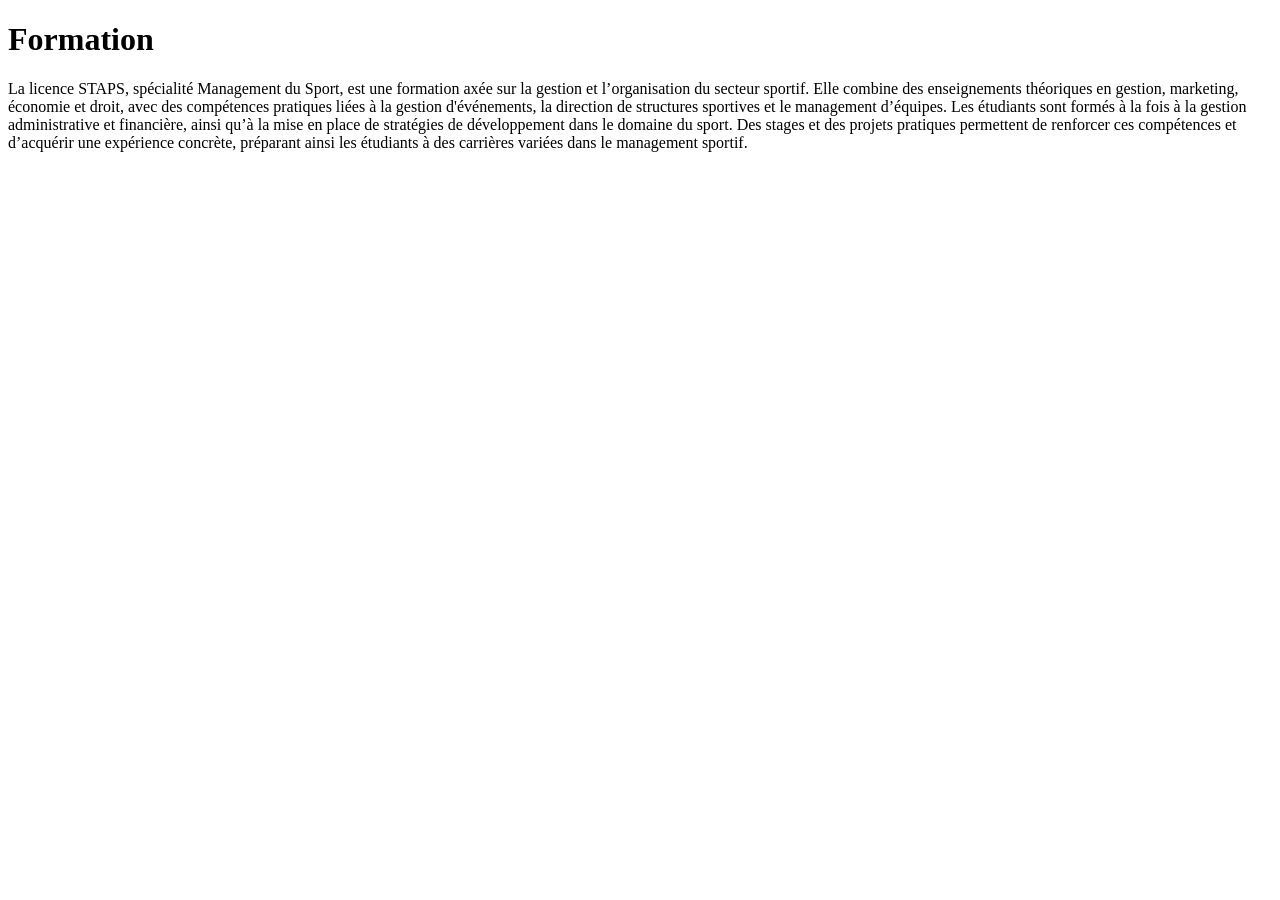
==== formation.html @ dde78c76 "Add files via upload" ====
<!DOCTYPE html>
<html>
<head>
	<meta charset="utf-8">
	<meta name="viewport" content="width=device-width, initial-scale=1">
	<title></title>
</head>
<body>

	<h1> Formation </h1>
<p>La licence STAPS, spécialité Management du Sport, est une formation axée sur la gestion et l’organisation du secteur sportif. Elle combine des enseignements théoriques en gestion, marketing, économie et droit, avec des compétences pratiques liées à la gestion d'événements, la direction de structures sportives et le management d’équipes. Les étudiants sont formés à la fois à la gestion administrative et financière, ainsi qu’à la mise en place de stratégies de développement dans le domaine du sport. Des stages et des projets pratiques permettent de renforcer ces compétences et d’acquérir une expérience concrète, préparant ainsi les étudiants à des carrières variées dans le management sportif.</p>

</body>
</html>
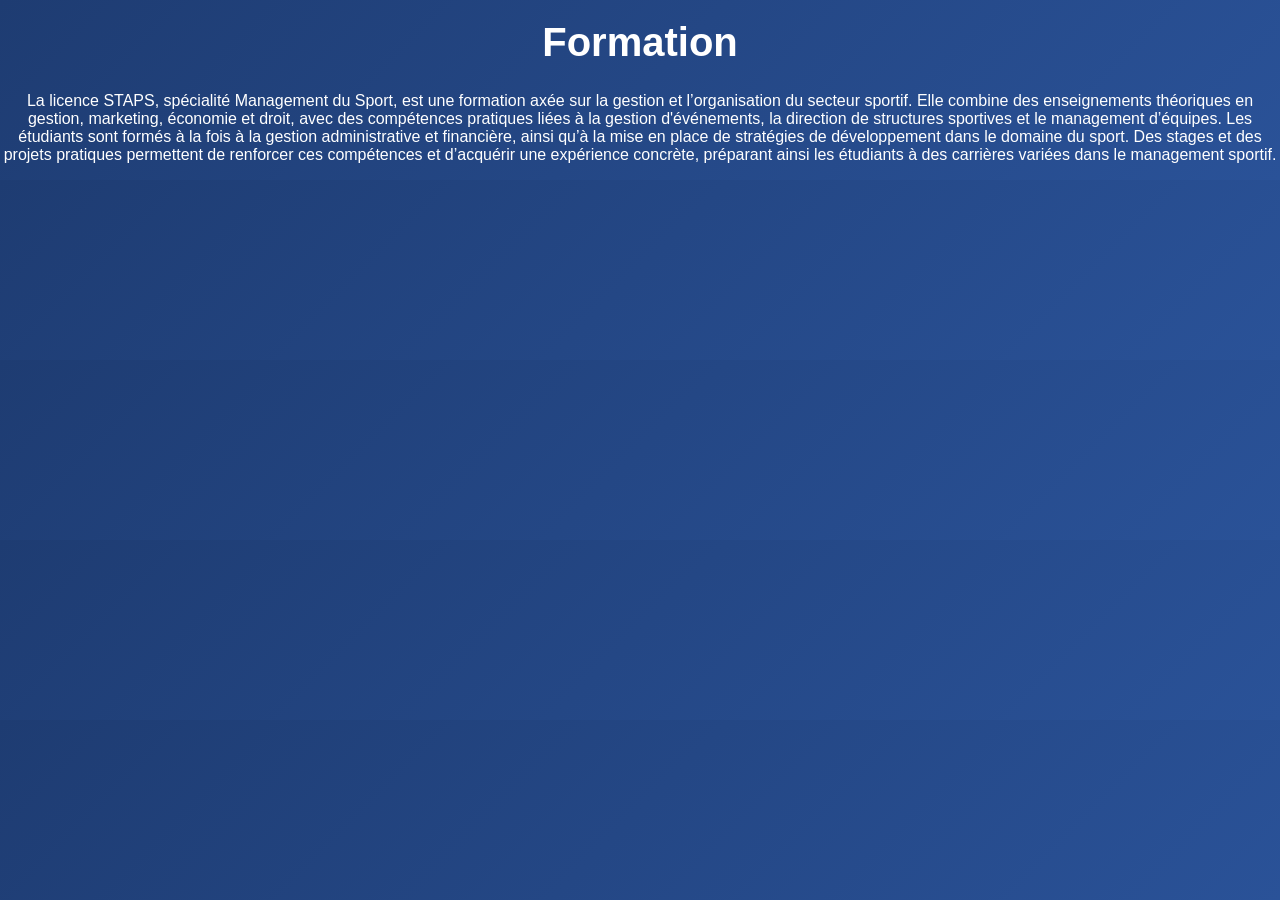
==== commit d3587a02: "Add files via upload" ====
--- a/formation.html
+++ b/formation.html
@@ -3,6 +3,9 @@
 <head>
 	<meta charset="utf-8">
 	<meta name="viewport" content="width=device-width, initial-scale=1">
+
+	<link rel="stylesheet" type="text/css" href="2css.css">
+
 	<title></title>
 </head>
 <body>
--- a/2css.css
+++ b/2css.css
@@ -0,0 +1,79 @@
+/* Fond général */
+body {
+    background: linear-gradient(135deg, #1e3c72, #2a5298);
+    font-family: Arial, sans-serif;
+    text-align: center;
+    color: white;
+    margin: 0;
+    padding: 0;
+}
+
+/* Titres animés */
+h1 {
+    font-size: 2.5em;
+    margin-top: 20px;
+    animation: slideDown 1s ease-out;
+}
+
+h2 {
+    animation: fadeIn 2s ease-in;
+}
+
+/* Animation titres */
+@keyframes slideDown {
+    from {
+        opacity: 0;
+        transform: translateY(-50px);
+    }
+    to {
+        opacity: 1;
+        transform: translateY(0);
+    }
+}
+
+@keyframes fadeIn {
+    from {
+        opacity: 0;
+    }
+    to {
+        opacity: 1;
+    }
+}
+
+/* Liste */
+ul {
+    list-style: none;
+    padding: 0;
+}
+
+/* Liens comme boutons */
+a {
+    display: inline-block;
+    margin: 10px;
+    padding: 12px 20px;
+    background: white;
+    color: #2a5298;
+    text-decoration: none;
+    border-radius: 25px;
+    font-weight: bold;
+    transition: all 0.3s ease;
+}
+
+/* Animation boutons */
+a:hover {
+    background: #ffcc00;
+    color: black;
+    transform: scale(1.1);
+    box-shadow: 0 5px 15px rgba(0,0,0,0.3);
+}
+
+/* Image */
+img {
+    margin-top: 20px;
+    border-radius: 10px;
+    transition: transform 0.3s;
+}
+
+img:hover {
+    transform: scale(1.05);
+}
